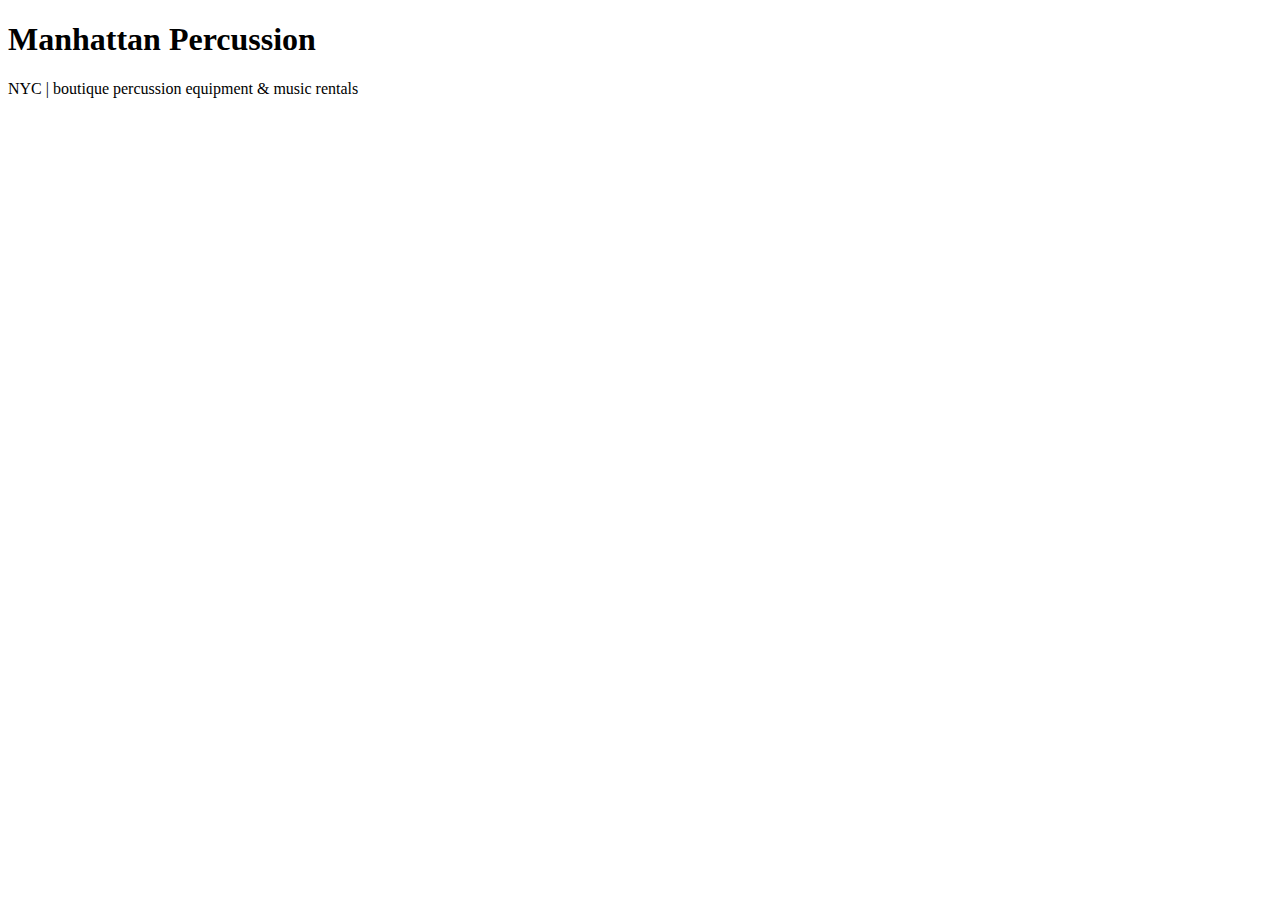
==== unit_1/index.html @ 55510d56 "fixed file location" ====
<!DOCTYPE html>
<html>
	<head>
		<title>Manhattan Percussion</title>
		<link rel="stylesheet" type="text/css" href="css/style.css">
	</head>

	<body>
	<h1>Manhattan Percussion</h1>
	<p> NYC | boutique percussion equipment &amp; music rentals
	</body>
</html>
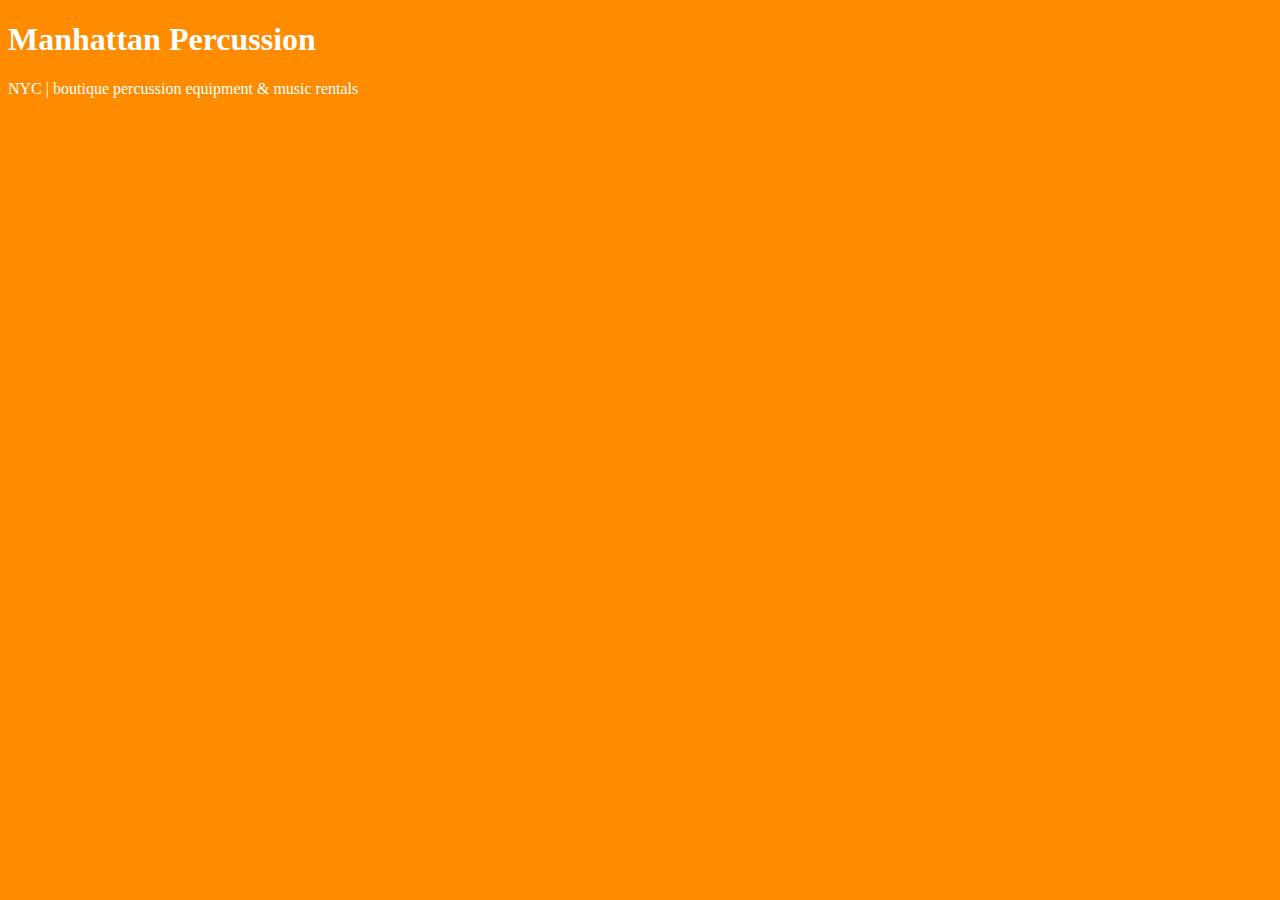
==== commit fb5c205a: "Merge pull request #1 from jhumbrac/patch-1" ====
--- a/unit_1/index.html
+++ b/unit_1/index.html
@@ -1,12 +1,11 @@
 <!DOCTYPE html>
 <html>
-	<head>
-		<title>Manhattan Percussion</title>
-		<link rel="stylesheet" type="text/css" href="css/style.css">
-	</head>
-
-	<body>
+<head>
+	<title>Manhattan Percussion</title>
+	<link rel="stylesheet" type="text/css" href="css/style.css">
+</head>
+<body>
 	<h1>Manhattan Percussion</h1>
-	<p> NYC | boutique percussion equipment &amp; music rentals
-	</body>
-</html>+	<p>NYC | boutique percussion equipment &amp; music rentals </p>
+</body>
+</html>
--- a/unit_1/css/style.css
+++ b/unit_1/css/style.css
@@ -0,0 +1,7 @@
+body {
+	background-color: darkorange;
+}
+
+h1, p {
+	color: white;
+}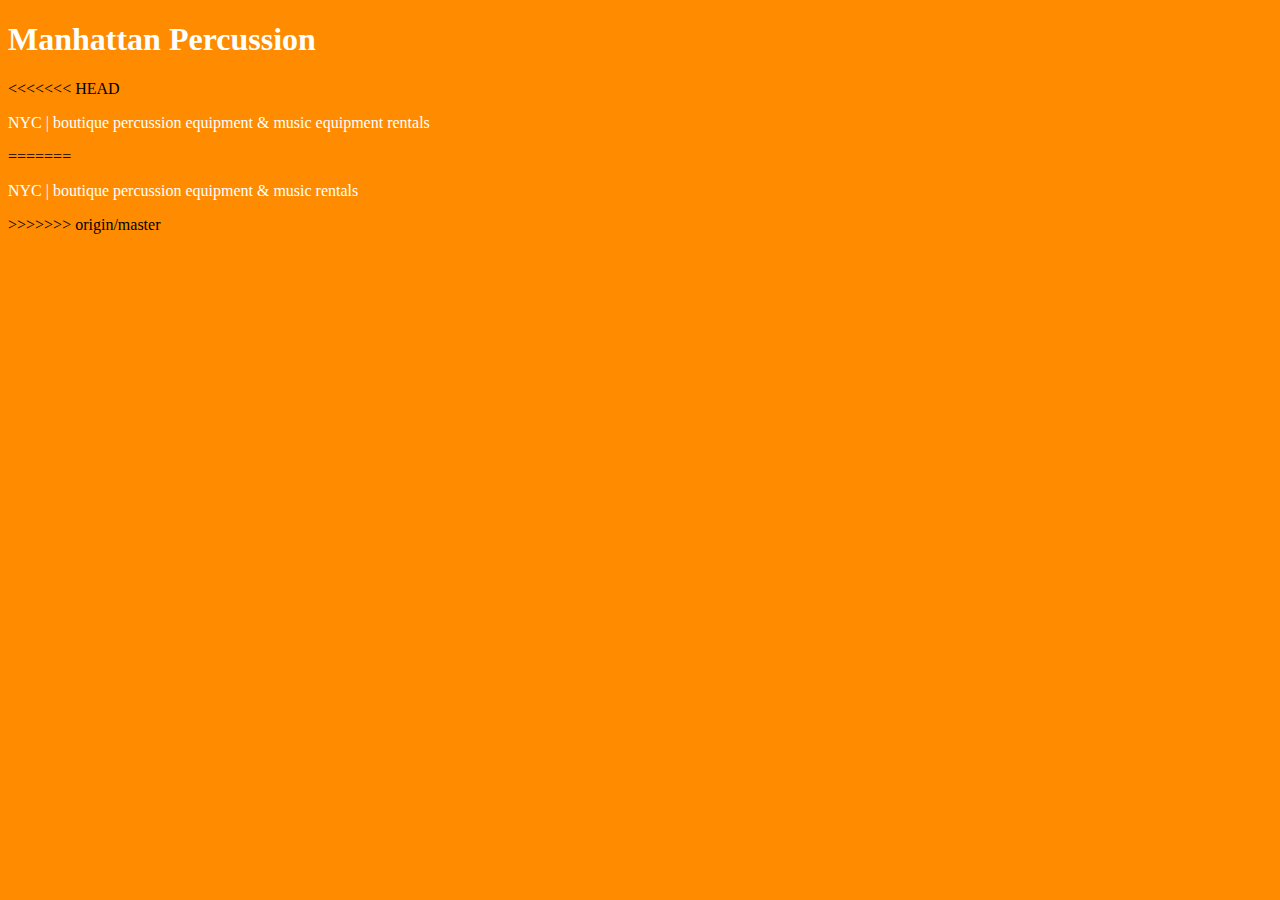
==== commit b11bf088: "Merge remote-tracking branch 'origin/master'" ====
--- a/unit_1/index.html
+++ b/unit_1/index.html
@@ -6,6 +6,12 @@
 </head>
 <body>
 	<h1>Manhattan Percussion</h1>
+<<<<<<< HEAD
+	<p>NYC | boutique percussion equipment &amp; music equipment rentals</p>
+	</body>
+</html>
+=======
 	<p>NYC | boutique percussion equipment &amp; music rentals </p>
 </body>
 </html>
+>>>>>>> origin/master
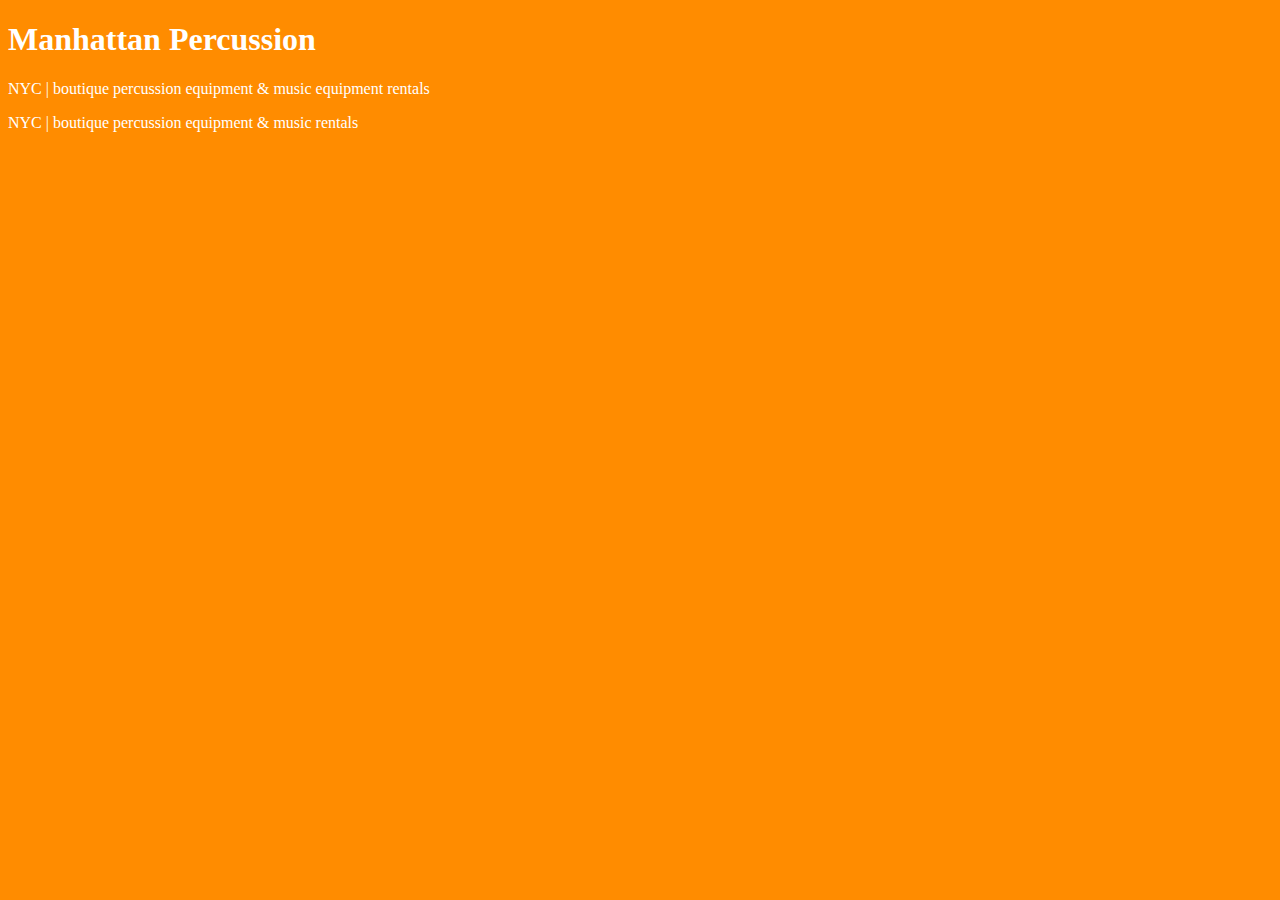
==== commit a644ba28: "Update index.html" ====
--- a/unit_1/index.html
+++ b/unit_1/index.html
@@ -6,12 +6,10 @@
 </head>
 <body>
 	<h1>Manhattan Percussion</h1>
-<<<<<<< HEAD
 	<p>NYC | boutique percussion equipment &amp; music equipment rentals</p>
 	</body>
 </html>
-=======
 	<p>NYC | boutique percussion equipment &amp; music rentals </p>
 </body>
 </html>
->>>>>>> origin/master
+
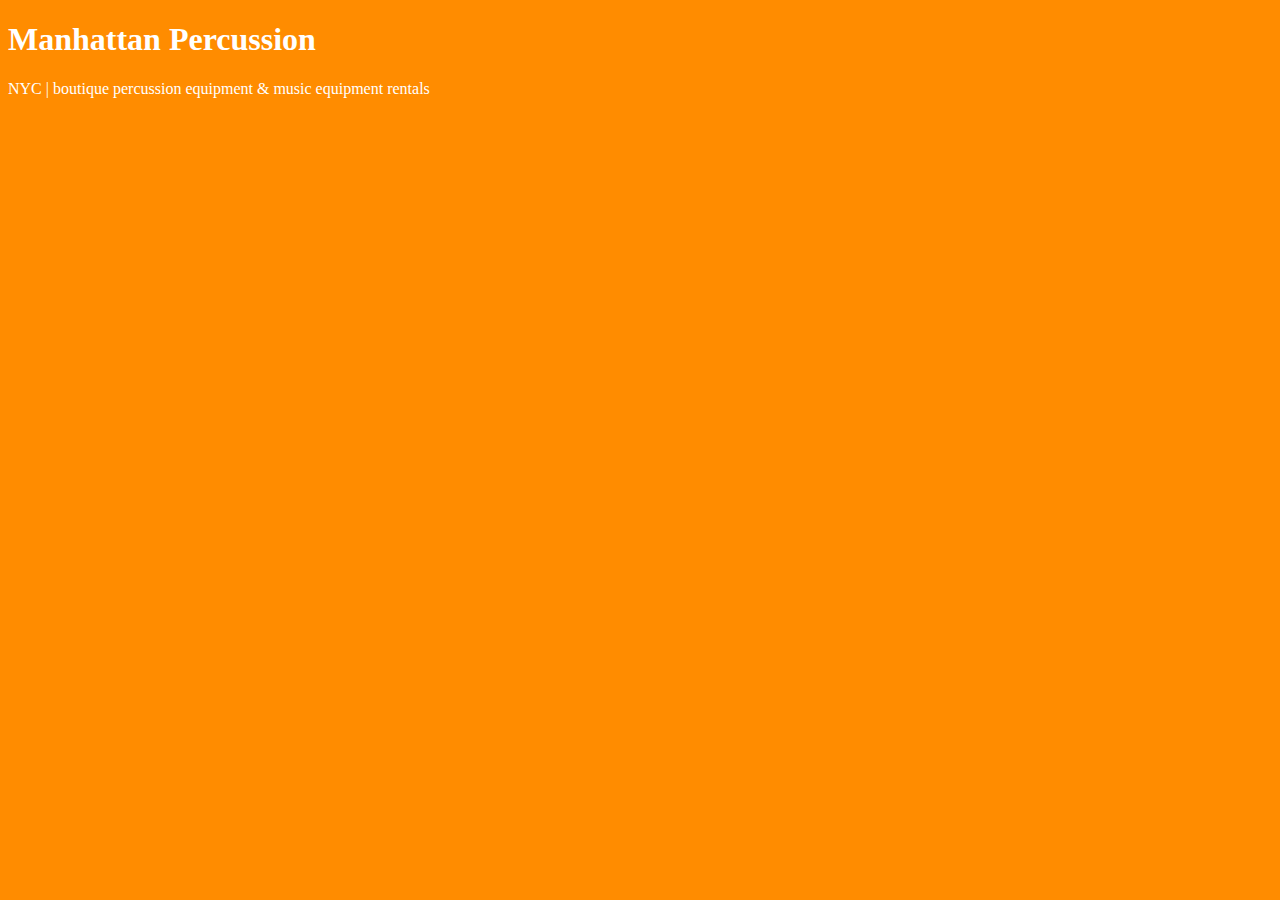
==== commit 4f85a897: "Update index.html" ====
--- a/unit_1/index.html
+++ b/unit_1/index.html
@@ -7,9 +7,7 @@
 <body>
 	<h1>Manhattan Percussion</h1>
 	<p>NYC | boutique percussion equipment &amp; music equipment rentals</p>
-	</body>
-</html>
-	<p>NYC | boutique percussion equipment &amp; music rentals </p>
 </body>
 </html>
 
+
